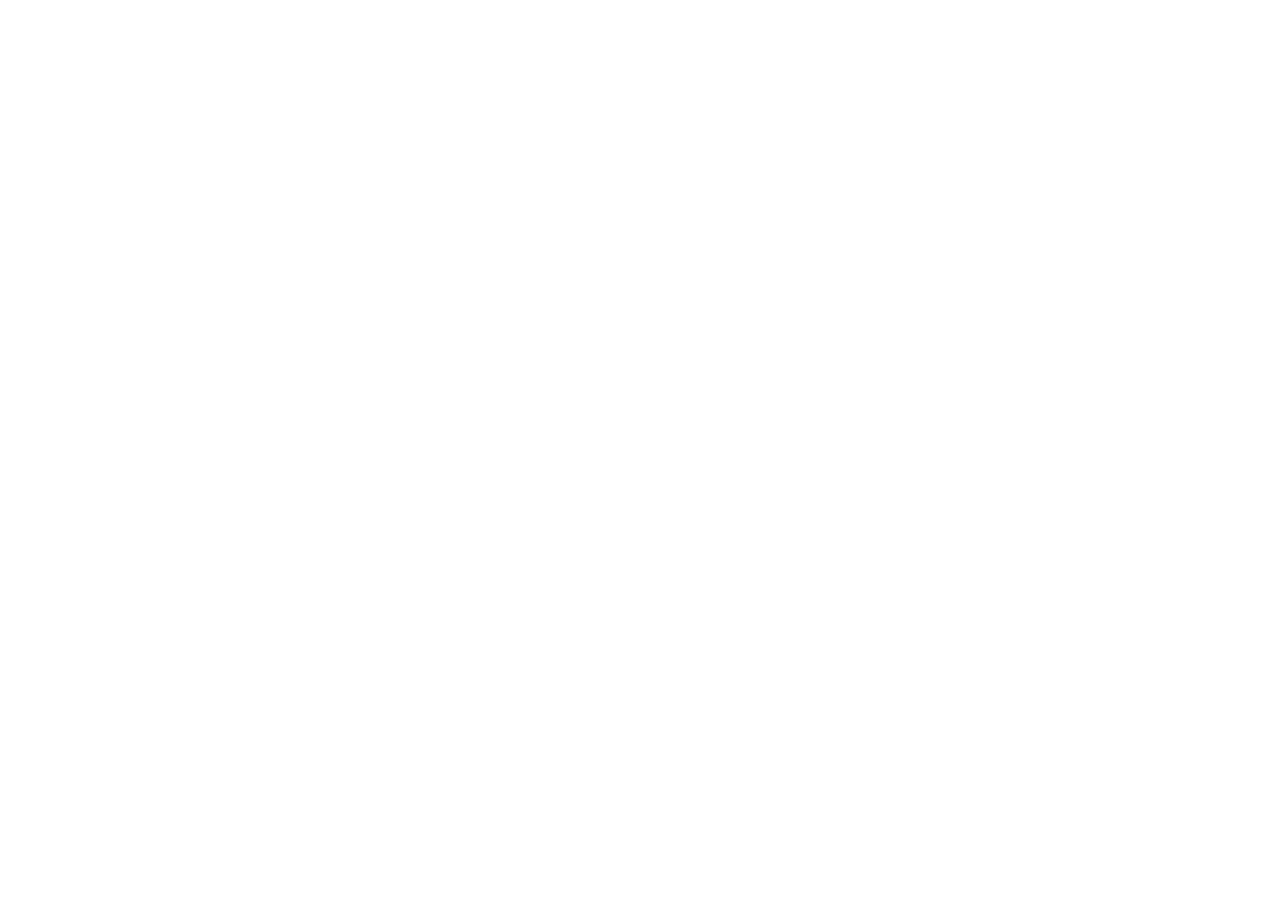
==== index.html @ 64af12ea "Create index.html" ====
<!DOCTYPE html>
<html lang="en">
<head>
    <meta charset="UTF-8">
    <meta http-equiv="X-UA-Compatible" content="IE=edge">
    <meta name="viewport" content="width=device-width, initial-scale=1.0">
    <title>MENU</title>
</head>
<body>
    
</body>
</html>
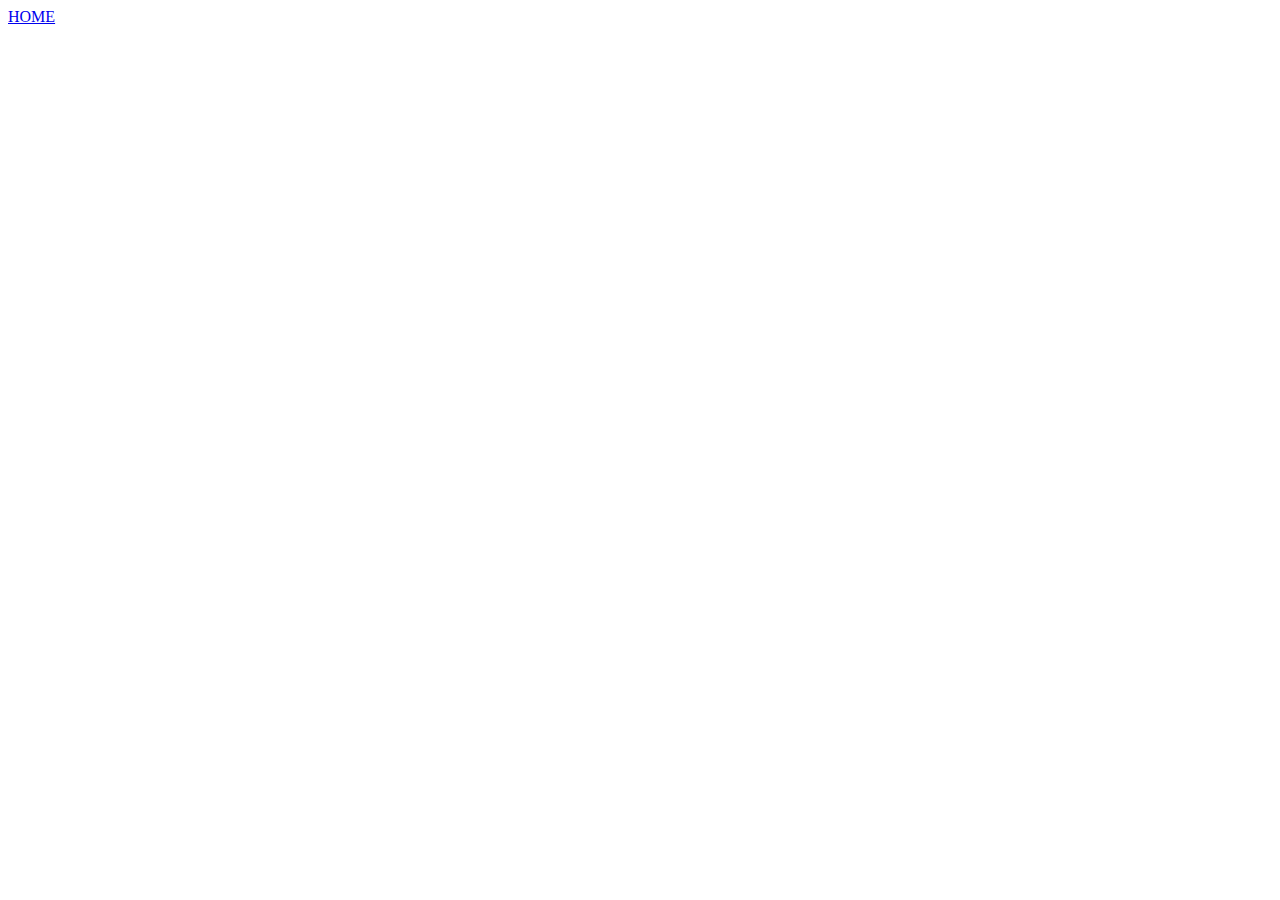
==== commit c0023e24: "Dropdown menu on top website" ====
--- a/index.html
+++ b/index.html
@@ -7,6 +7,6 @@
     <title>MENU</title>
 </head>
 <body>
-    
+    <a href = 'top_navigation_bar.html'>HOME</a>
 </body>
 </html>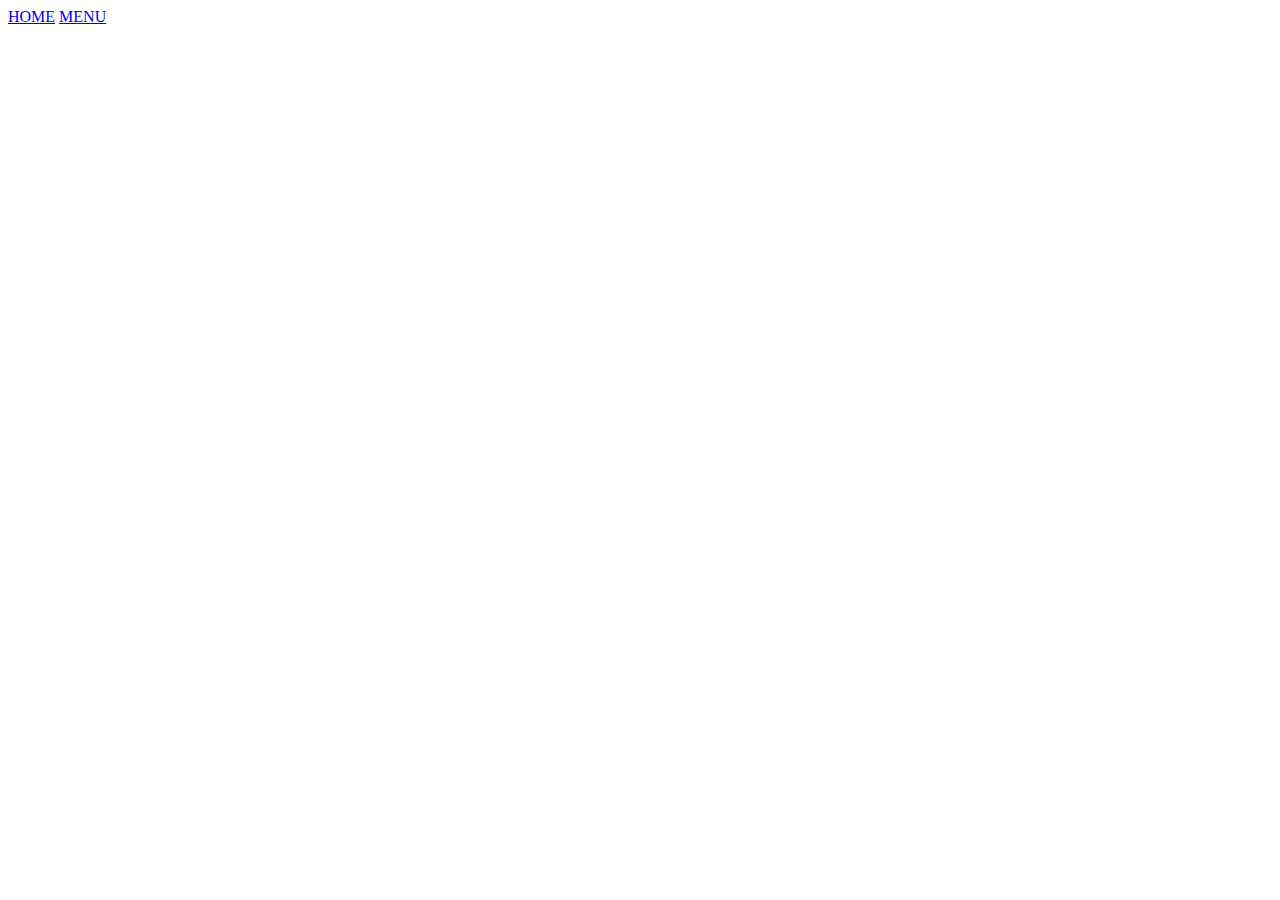
==== commit f2d6fda9: "Menu" ====
--- a/index.html
+++ b/index.html
@@ -7,6 +7,7 @@
     <title>MENU</title>
 </head>
 <body>
-    <a href = 'top_navigation_bar.html'>HOME</a>
+    <a href="top_navigation_bar.html">HOME</a>
+    <a href="dropdown_in_topnav.html">MENU</a>
 </body>
 </html>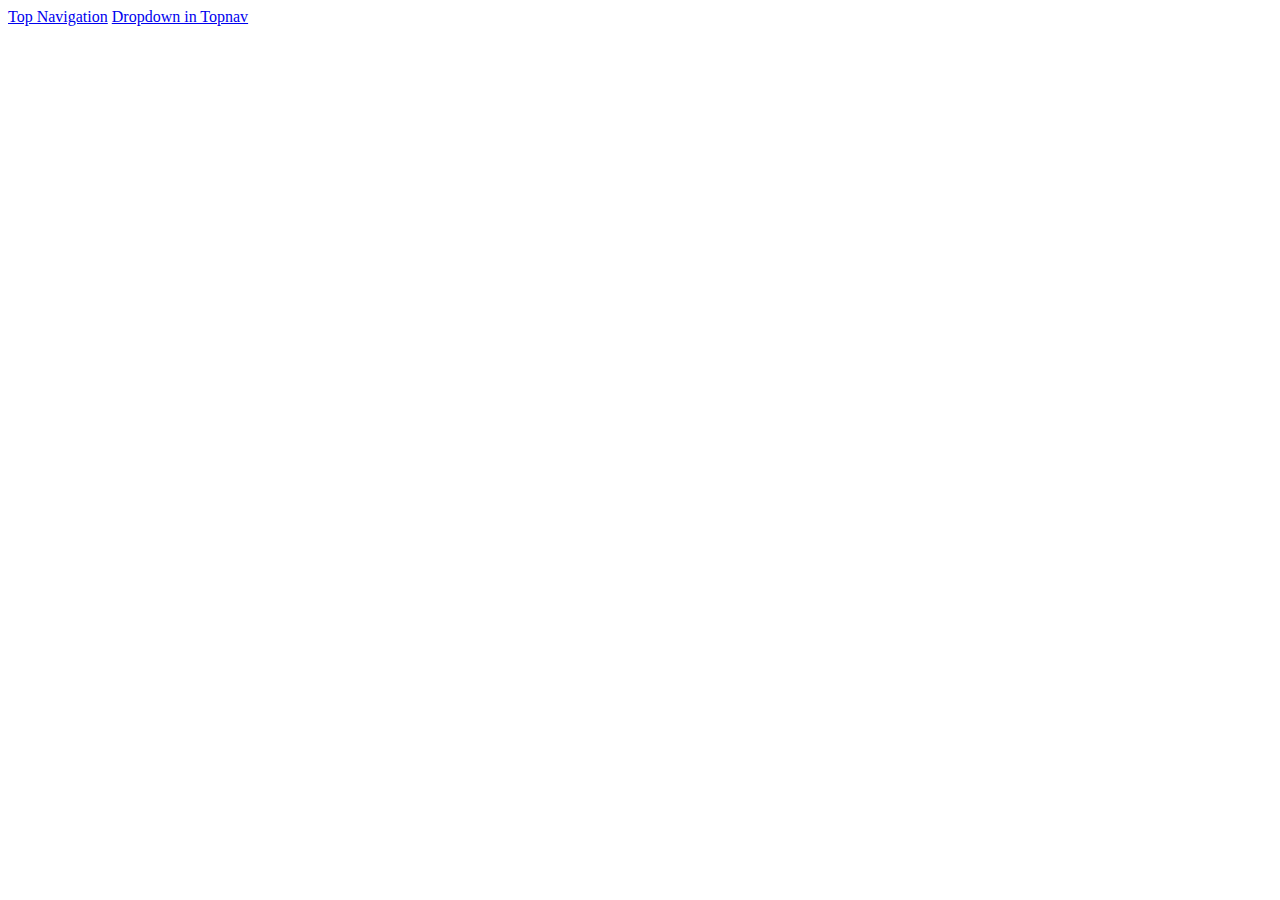
==== commit bd971b77: "Changed correct word" ====
--- a/index.html
+++ b/index.html
@@ -7,7 +7,7 @@
     <title>MENU</title>
 </head>
 <body>
-    <a href="top_navigation_bar.html">HOME</a>
-    <a href="dropdown_in_topnav.html">MENU</a>
+    <a href="top_navigation_bar.html">Top Navigation</a>
+    <a href="dropdown_in_topnav.html">Dropdown in Topnav</a>
 </body>
 </html>